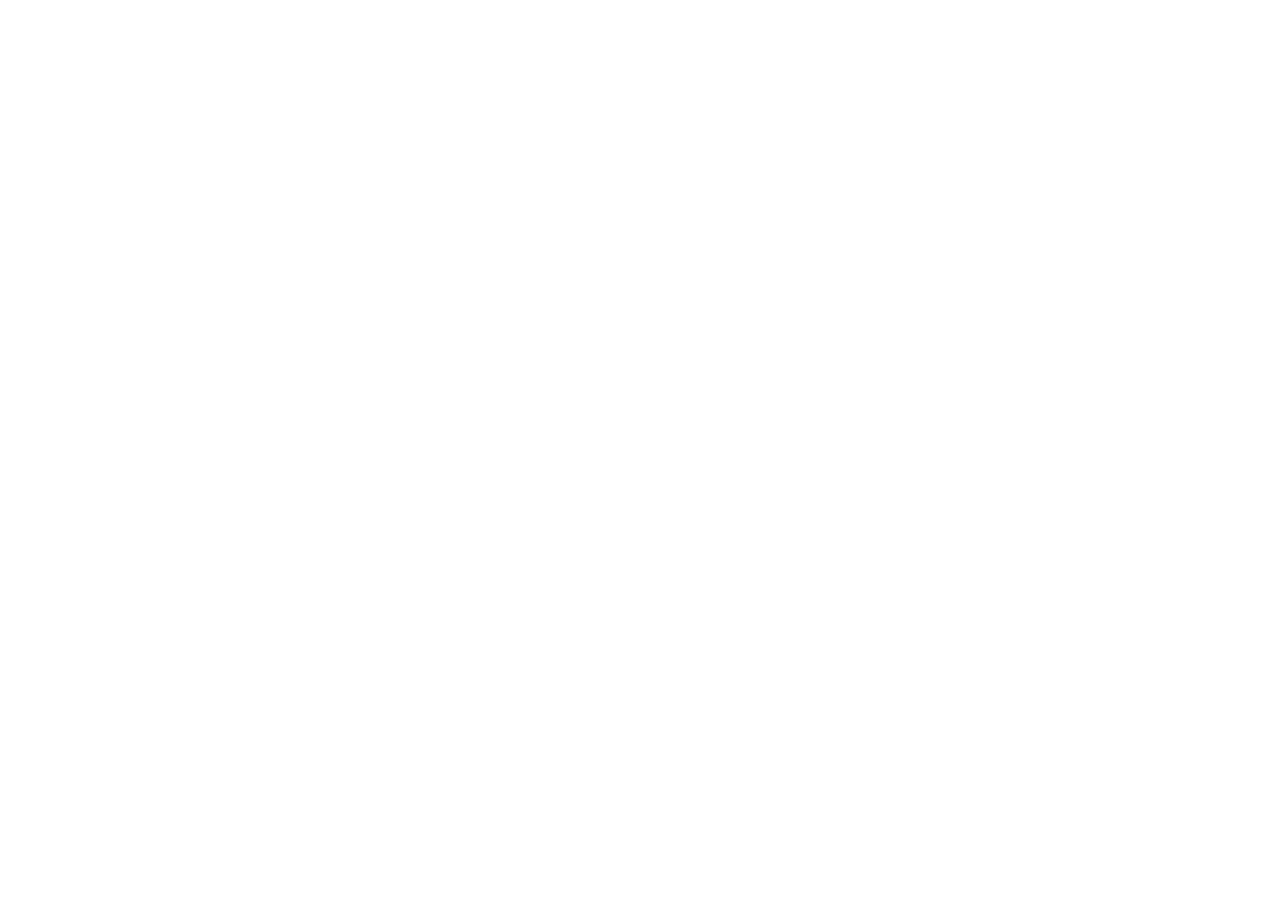
==== src/main/resources/templates/basic/header.html @ 1a25605d "-commit" ====
<html lang="ko" mxlns:th="http:/www.thymeleaf.org">
<head th:fragment="headerFragmentHead">
    <link rel="stylesheet" href="/styles/header.css" />
</head>
<body>
    <div th:fragment="headerFragment" id="header">
        <h1 th:text="${title}"></h1>
    </div>
</body>
</html>
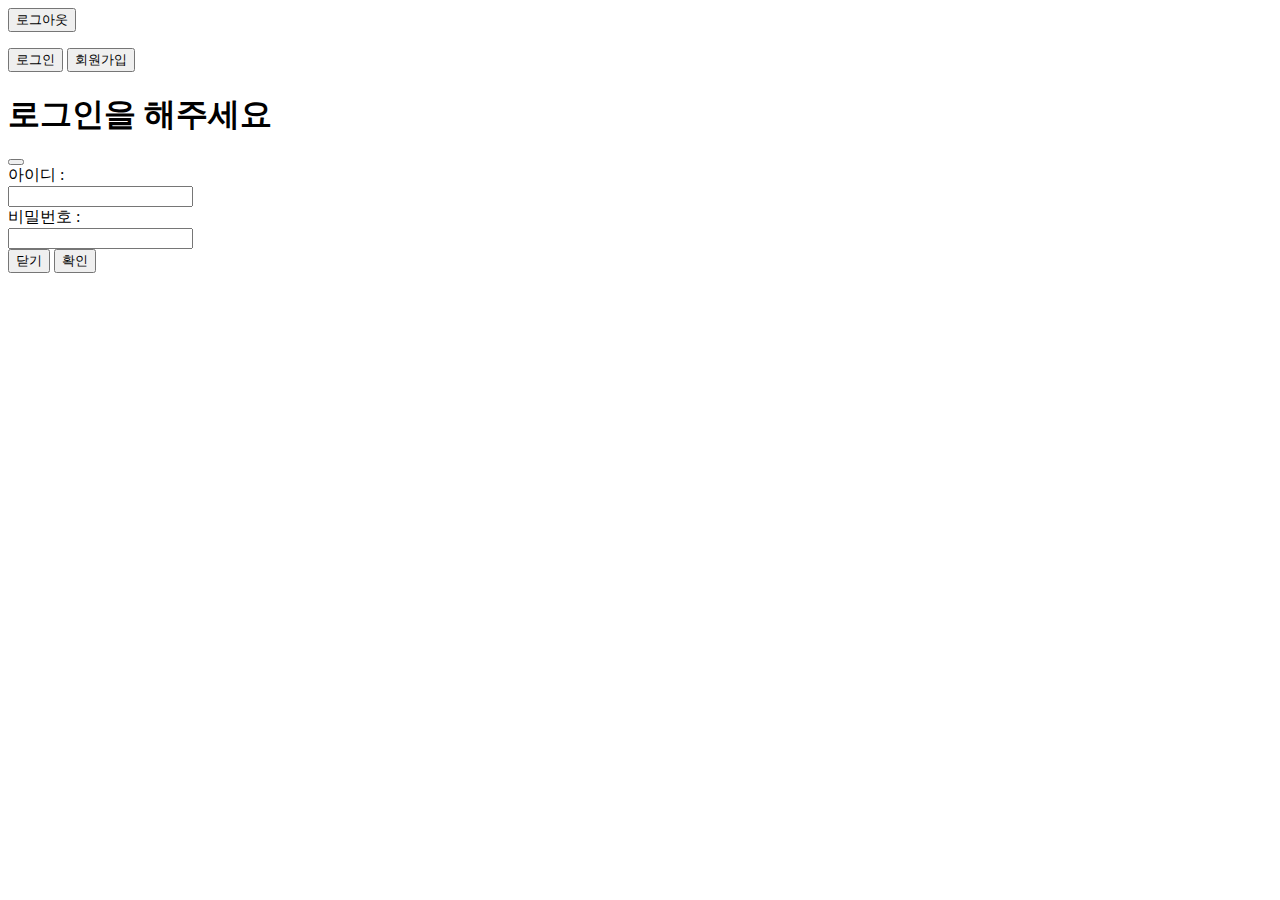
==== commit 9439d9df: "-commit 회원가입 로그인 로그아웃 글쓰기 연동 게시글 갯수 표기" ====
--- a/src/main/resources/templates/basic/header.html
+++ b/src/main/resources/templates/basic/header.html
@@ -1,10 +1,60 @@
-<html lang="ko" mxlns:th="http:/www.thymeleaf.org">
+<html lang="ko" xmlns:th="http:/www.thymeleaf.org">
 <head th:fragment="headerFragmentHead">
     <link rel="stylesheet" href="/styles/header.css" />
 </head>
 <body>
     <div th:fragment="headerFragment" id="header">
         <h1 th:text="${title}"></h1>
+        <div th:if="${session.userId != null}">
+            <span th:text="${session.userName}" class="btn btn-secondary"></span>
+            <form th:action="@{/logout}" method="post">
+                <button type="submit" class="btn btn-secondary">로그아웃</button>
+            </form>
+        </div>
+        <div th:unless="${session.userId != null}">
+            <button type="button" class="btn btn-primary" data-bs-toggle="modal" data-bs-target="#loginModal">
+                로그인
+            </button>
+            <a href="/regist">
+                <button type="button" class="btn btn-outline-secondary">회원가입</button>
+            </a>
+        </div>
+        <div class="modal fade" id="loginModal" data-bs-backdrop="static" data-bs-keyboard="false" tabindex="-1" aria-labelledby="loginModalLabel" aria-hidden="true">
+            <div class="modal-dialog">
+                <div class="modal-content">
+                    <div class="modal-header">
+                        <h1 class="modal-title fs-5" id="loginModalLabel">로그인을 해주세요</h1>
+                        <button type="button" class="btn-close" data-bs-dismiss="modal" aria-label="Close"></button>
+                    </div>
+                    <div class="modal-body">
+                        <form action="/login" method="post">
+                            <div class="row g-3 align-items-center">
+                                <div class="col-auto">
+                                  <label for="inputPassword6" class="col-form-label">아이디 : </label>
+                                </div>
+                                <div class="col-auto">
+                                  <input type="text" id="inputPassword6" name="userId" class="form-control" aria-describedby="passwordHelpInline" required>
+                                </div>
+                              </div>
+                            <div class="row g-3 align-items-center">
+                                <div class="col-auto">
+                                  <label for="inputPassword6" class="col-form-label">비밀번호 : </label>
+                                </div>
+                                <div class="col-auto">
+                                  <input type="password" id="inputPassword6" name="password" class="form-control" aria-describedby="passwordHelpInline" required>
+                                </div>
+                                <div class="col-auto">
+                                </div>
+                        
+                    </div>
+                    <div class="modal-footer">
+                        <button type="button" class="btn btn-secondary" data-bs-dismiss="modal">닫기</button>
+                        <button type="submit" class="btn btn-primary">확인</button>
+                    </div>
+                </form>
+                </div>
+            </div>
+        </div>
     </div>
 </body>
-</html>+</html>
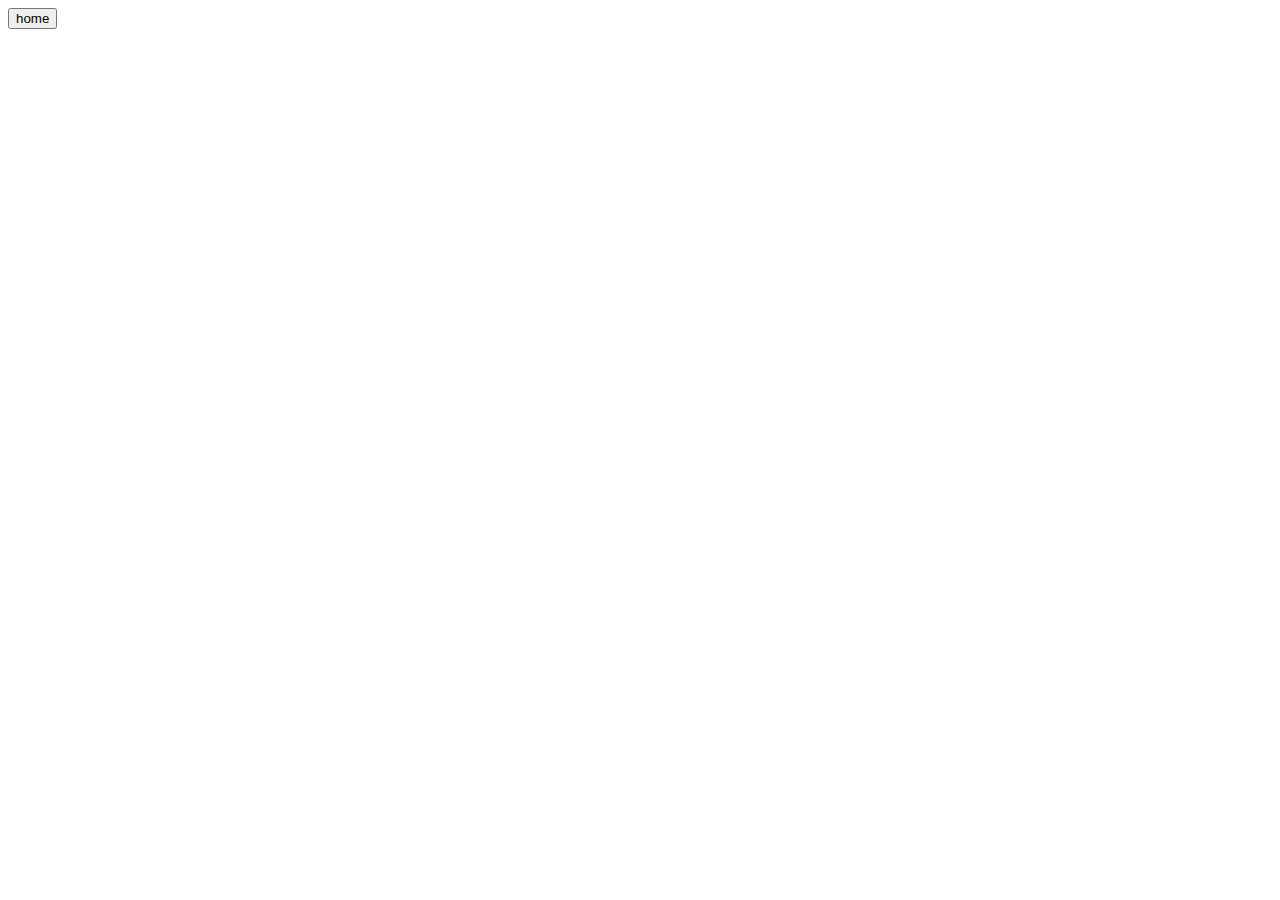
==== commit ae597fa6: "-231121 commit" ====
--- a/src/main/resources/templates/basic/header.html
+++ b/src/main/resources/templates/basic/header.html
@@ -3,9 +3,12 @@
     <link rel="stylesheet" href="/styles/header.css" />
 </head>
 <body>
-    <div th:fragment="headerFragment" id="header">
+    <div th:fragment="headerFragment" id="header" class="d-flex justify-content-between align-items-crenter px-2 mt-3">
+        <a href="/"><button class="btn btn-secondary btn-sm">home</button></a>
         <h1 th:text="${title}"></h1>
-        <div th:if="${session.userId != null}">
+        <div th:replace="/user/loginBox :: loginFragment"></div>
+    </div>
+        <!-- <div th:if="${session.userId != null}">
             <span th:text="${session.userName}" class="btn btn-secondary"></span>
             <form th:action="@{/logout}" method="post">
                 <button type="submit" class="btn btn-secondary">로그아웃</button>
@@ -16,6 +19,9 @@
                 로그인
             </button>
             <a href="/regist">
+                <button type="button" class="btn btn-outline-secondary">회원가입</button>
+            </a>
+            <a href="/user/regist">
                 <button type="button" class="btn btn-outline-secondary">회원가입</button>
             </a>
         </div>
@@ -54,7 +60,7 @@
                 </form>
                 </div>
             </div>
-        </div>
+        </div> -->
     </div>
 </body>
 </html>
